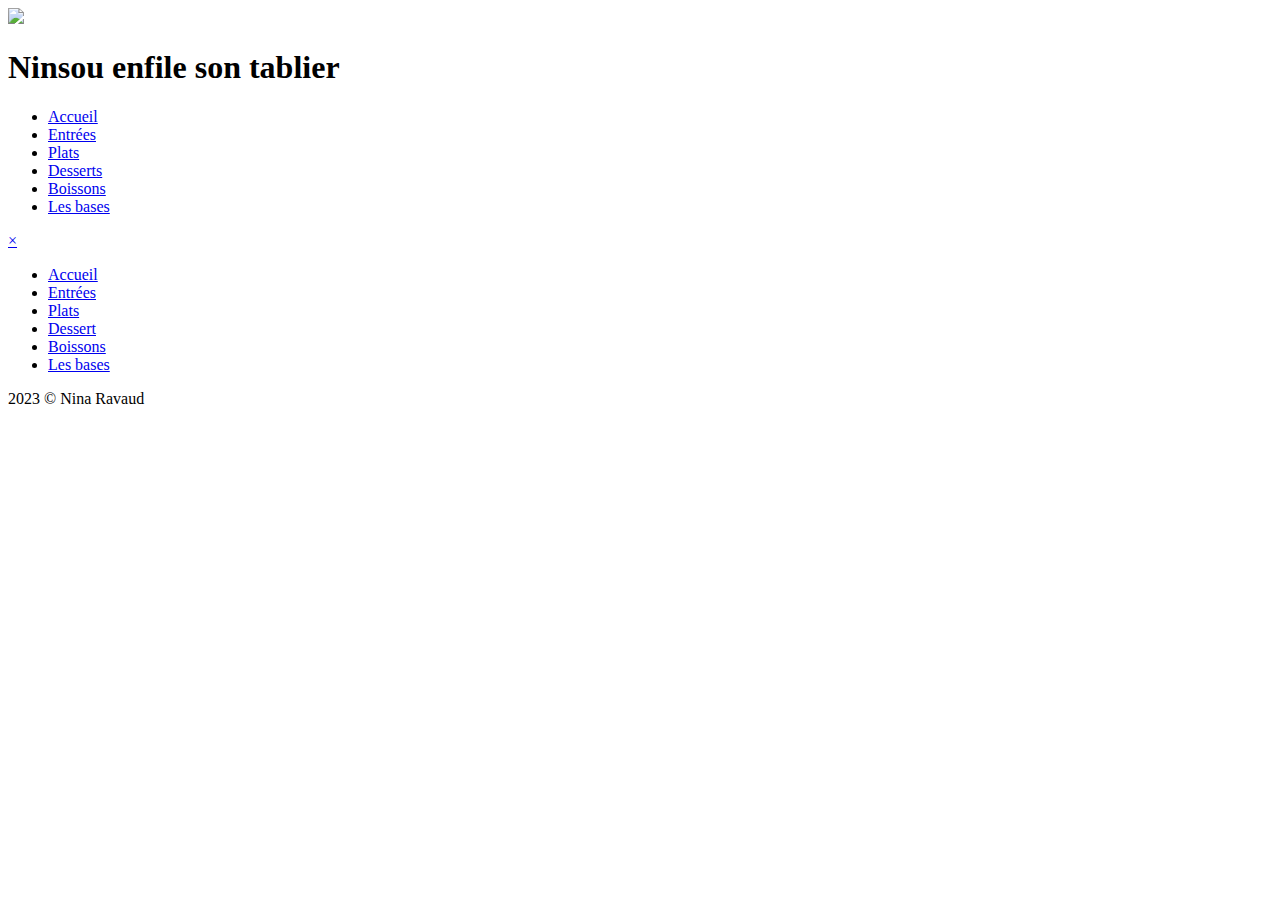
==== index.html @ b2cd20d8 "Modification logo" ====
<!DOCTYPE html>

<html>

	<head>
		<meta charset="utf-8">
		<title>Ninsou enfile son tablier</title>
		<link rel="preconnect" href="https://fonts.googleapis.com">
		<link rel="preconnect" href="https://fonts.gstatic.com" crossorigin>
		<link href="https://fonts.googleapis.com/css2?family=Kaushan+Script&family=Lato:wght@400;700&family=PT+Serif:wght@400;700&display=swap" rel="stylesheet">

		<!-- Feuilles de style -->
		<link rel="stylesheet" href="main_navigation.css">

		<!-- Scripts -->
		<script src="burger_menu.js" defer></script>
	</head>

	<!-- Contenu de la page -->
	<body>

		<!-- Partie supérieur de la page -->
		<header>
			<div class="logo">
				<img src="Images/Logo/logo_final.png">
			</div>

			<h1>Ninsou enfile son tablier</h1>

			<nav class="mobile-cache">
				<ul>
					<li><a class="active" href="index.html">Accueil</a></li>
					<li><a href="entrees.html">Entrées</a></li>
					<li><a href="plats.html">Plats</a></li>
					<li><a href="desserts.html">Desserts</a></li>
					<li><a href="boissons.html">Boissons</a></li>
					<li><a href="bases.html">Les bases</a></li>
				</ul>	
			</nav>

			
			<div id="nav-burger" class="sidenav">
			  	<a id="bouton-ferme" href="#" class="close">×</a>
			  	<ul>
			    	<li><a href="index.html">Accueil</a></li>
			    	<li><a href="entrees.html">Entrées</a></li>
			    	<li><a href="plats.html">Plats</a></li>
			    	<li><a href="desserts.html">Dessert</a></li>
			    	<li><a href="boissons.html">Boissons</a></li>
			    	<li><a href="bases.html">Les bases</a></li>
			  	</ul>
			</div>

			<a href="#" id="bouton-ouvert">
			  	<span class="burger-icon">
			    	<span class="button-line"></span>
			    	<span class="button-line"></span>
			    	<span class="button-line"></span>
			  	</span>
			</a>
		</header>

		<footer>
			<p>
				2023 &copy; Nina Ravaud
			</p>
		</footer>

	</body>

</html>
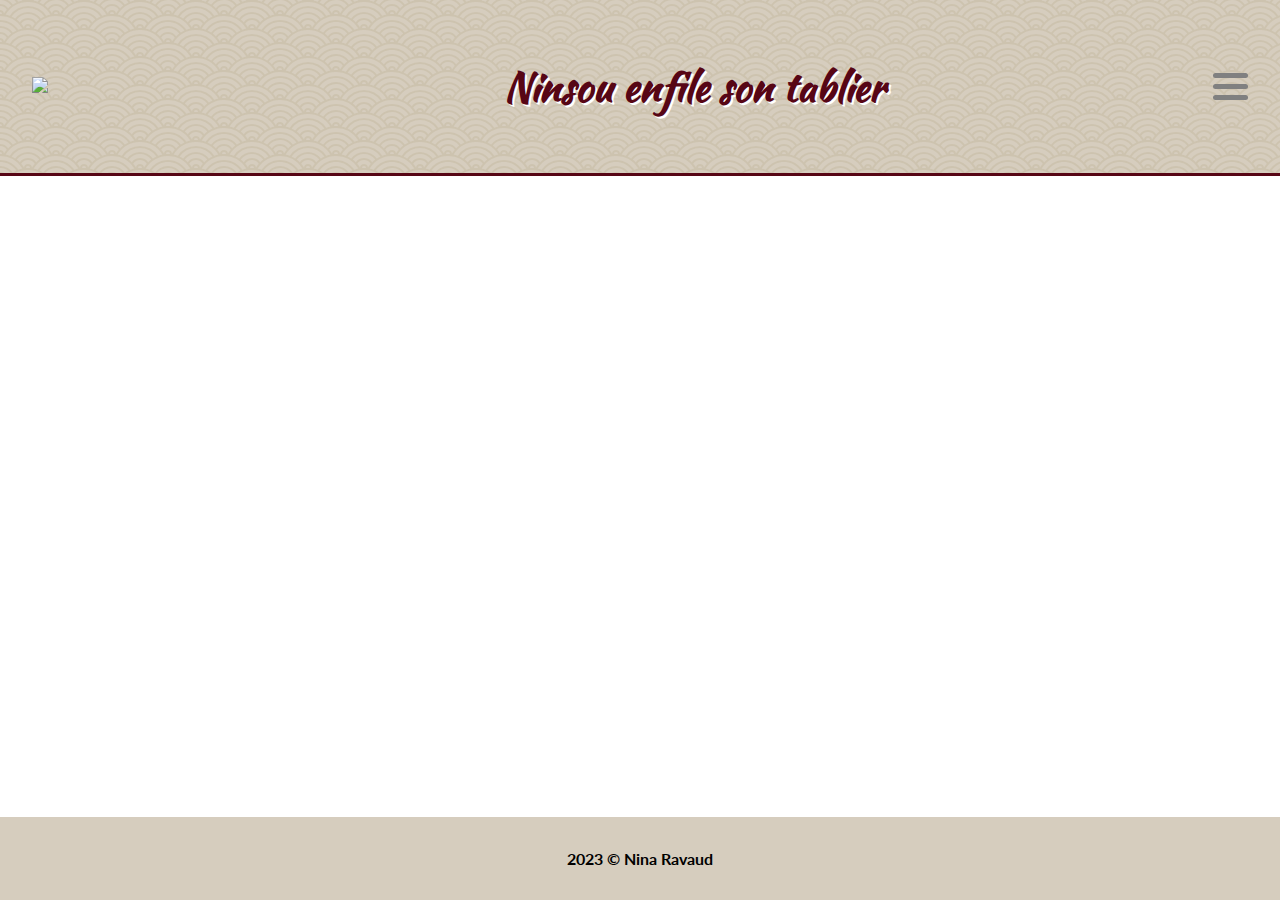
==== commit 2d6167b5: "Recette cookies" ====
--- a/index.html
+++ b/index.html
@@ -22,10 +22,12 @@
 		<!-- Partie supérieur de la page -->
 		<header>
 			<div class="logo">
-				<img src="Images/Logo/logo_final.png">
+				<a href="index.html"><img src="Images/Logo/logo_final.png"></a>
 			</div>
 
-			<h1>Ninsou enfile son tablier</h1>
+			<h1>
+				<a href="index.html">Ninsou enfile son tablier</a>
+			</h1>
 
 			<nav class="mobile-cache">
 				<ul>
--- a/main_navigation.css
+++ b/main_navigation.css
@@ -0,0 +1,185 @@
+html {
+	box-sizing: border-box;
+	--color-main: #570615;
+	--color-second: #d6cdbe;
+}
+
+* {
+	box-sizing: inherit;
+	/*outline: dashed 1px blue;*/
+}
+
+body {
+	font-family: "Lato", sans-serif;
+	text-align: justify;
+	margin: 0;
+	padding: 0;
+}
+
+header {
+	height: 11rem;
+	display: flex;
+	gap: 2rem;
+	padding: 2rem;
+	background-color: var(--color-second);
+	background-image: url("data:image/svg+xml,%3Csvg xmlns='http://www.w3.org/2000/svg' viewBox='0 0 56 28' width='56' height='28'%3E%3Cpath fill='%23927f4f' fill-opacity='0.13' d='M56 26v2h-7.75c2.3-1.27 4.94-2 7.75-2zm-26 2a2 2 0 1 0-4 0h-4.09A25.98 25.98 0 0 0 0 16v-2c.67 0 1.34.02 2 .07V14a2 2 0 0 0-2-2v-2a4 4 0 0 1 3.98 3.6 28.09 28.09 0 0 1 2.8-3.86A8 8 0 0 0 0 6V4a9.99 9.99 0 0 1 8.17 4.23c.94-.95 1.96-1.83 3.03-2.63A13.98 13.98 0 0 0 0 0h7.75c2 1.1 3.73 2.63 5.1 4.45 1.12-.72 2.3-1.37 3.53-1.93A20.1 20.1 0 0 0 14.28 0h2.7c.45.56.88 1.14 1.29 1.74 1.3-.48 2.63-.87 4-1.15-.11-.2-.23-.4-.36-.59H26v.07a28.4 28.4 0 0 1 4 0V0h4.09l-.37.59c1.38.28 2.72.67 4.01 1.15.4-.6.84-1.18 1.3-1.74h2.69a20.1 20.1 0 0 0-2.1 2.52c1.23.56 2.41 1.2 3.54 1.93A16.08 16.08 0 0 1 48.25 0H56c-4.58 0-8.65 2.2-11.2 5.6 1.07.8 2.09 1.68 3.03 2.63A9.99 9.99 0 0 1 56 4v2a8 8 0 0 0-6.77 3.74c1.03 1.2 1.97 2.5 2.79 3.86A4 4 0 0 1 56 10v2a2 2 0 0 0-2 2.07 28.4 28.4 0 0 1 2-.07v2c-9.2 0-17.3 4.78-21.91 12H30zM7.75 28H0v-2c2.81 0 5.46.73 7.75 2zM56 20v2c-5.6 0-10.65 2.3-14.28 6h-2.7c4.04-4.89 10.15-8 16.98-8zm-39.03 8h-2.69C10.65 24.3 5.6 22 0 22v-2c6.83 0 12.94 3.11 16.97 8zm15.01-.4a28.09 28.09 0 0 1 2.8-3.86 8 8 0 0 0-13.55 0c1.03 1.2 1.97 2.5 2.79 3.86a4 4 0 0 1 7.96 0zm14.29-11.86c1.3-.48 2.63-.87 4-1.15a25.99 25.99 0 0 0-44.55 0c1.38.28 2.72.67 4.01 1.15a21.98 21.98 0 0 1 36.54 0zm-5.43 2.71c1.13-.72 2.3-1.37 3.54-1.93a19.98 19.98 0 0 0-32.76 0c1.23.56 2.41 1.2 3.54 1.93a15.98 15.98 0 0 1 25.68 0zm-4.67 3.78c.94-.95 1.96-1.83 3.03-2.63a13.98 13.98 0 0 0-22.4 0c1.07.8 2.09 1.68 3.03 2.63a9.99 9.99 0 0 1 16.34 0z'%3E%3C/path%3E%3C/svg%3E");
+	align-items: center;
+	border-bottom: 3px solid var(--color-main);
+}
+
+.logo img {
+	max-width: 100%;
+	height: auto;
+}
+
+.logo {
+	width: 9rem;
+}
+
+header h1 a {
+	text-decoration: none;
+	font-family: "Kaushan Script", "Lato", sans-serif;
+	font-size: 2.5rem; /* taille police */
+	color: var(--color-main);
+	text-shadow: white 0.1rem 0.1rem;
+}
+
+nav ul {
+	list-style-type: none;
+	padding: 0;
+	margin: 0;
+	display: flex;
+/*	background-color: #d6cdbe;
+	overflow: hidden;*/
+}
+
+/*nav li {
+	float: left;
+}*/
+
+nav{
+	margin-left: auto;
+}
+
+nav a {
+	display: block;
+	/*border: solid;*/
+	padding: 0.5rem 0;
+	margin: 1rem;
+/*	padding: 50px 20px;
+	color: grey;
+	font-size: 1.5rem;
+	text-align: center;
+	font-weight: bold; */
+	text-decoration: none;
+	color: gray;
+	font-size: 1.2rem;
+	font-weight: bold;
+	border: 3px solid transparent;
+}
+
+nav a:focus {
+	color: white;
+}
+
+nav a:hover {
+	color: white;
+	border-bottom: solid;
+}
+
+nav a:active {
+	color: grey;
+}
+
+.active {
+	color: white;
+	border-bottom: solid;
+}
+
+.sidenav {
+	display: none;
+}
+
+@media screen and (max-width: 1350px) {
+	nav {
+		display: none;
+	}
+
+	.sidenav {
+		display: block;
+	}
+
+	header {
+		justify-content: space-between;
+		padding: 2rem;
+	}
+
+	/* Burger menu */
+	.sidenav {
+	  height: 100%;
+	  width: 70%;
+	  position: fixed;
+	  z-index: 1;
+	  top: 0;
+	  left: 100vw;
+	  background-color: var(--color-main);
+	  padding-top: 60px;
+	  transition: left 0.5s ease;
+	}
+
+	/* Sidenav menu links */
+	.sidenav a {
+	  padding: 8px 8px 8px 32px;
+	  text-decoration: none;
+	  font-size: 2.5rem;
+	  color: var(--color-second);
+	  display: block;
+	  transition: 0.3s;
+	}
+
+	.sidenav a:hover {
+	  color: white;
+	}
+
+	.sidenav ul {
+	  list-style-type: none;
+	  padding: 0;
+	  margin: 0;
+	}
+
+	/* Active class */
+	.sidenav.active {
+	  left: calc(100vw - 70%);
+	}
+
+	/* Close btn */
+	.sidenav .close {
+	  position: absolute;
+	  top: 0;
+	  right: 25px;
+	  font-size: 5rem;
+	}
+
+	/* Icône burger */
+	.burger-icon span {
+		/*margin-left: auto;*/
+
+		display: block;
+		width: 35px;
+		height: 5px;
+		background-color: gray;
+		margin: 6px 0;
+		border-radius: 4px;
+	}
+}
+
+footer {
+	padding: 1rem;
+	text-align: center;
+	font-weight: bold;
+	background-color: var(--color-second);
+	position: fixed;
+	left: 0;
+	bottom: 0;
+	width: 100%;
+}
